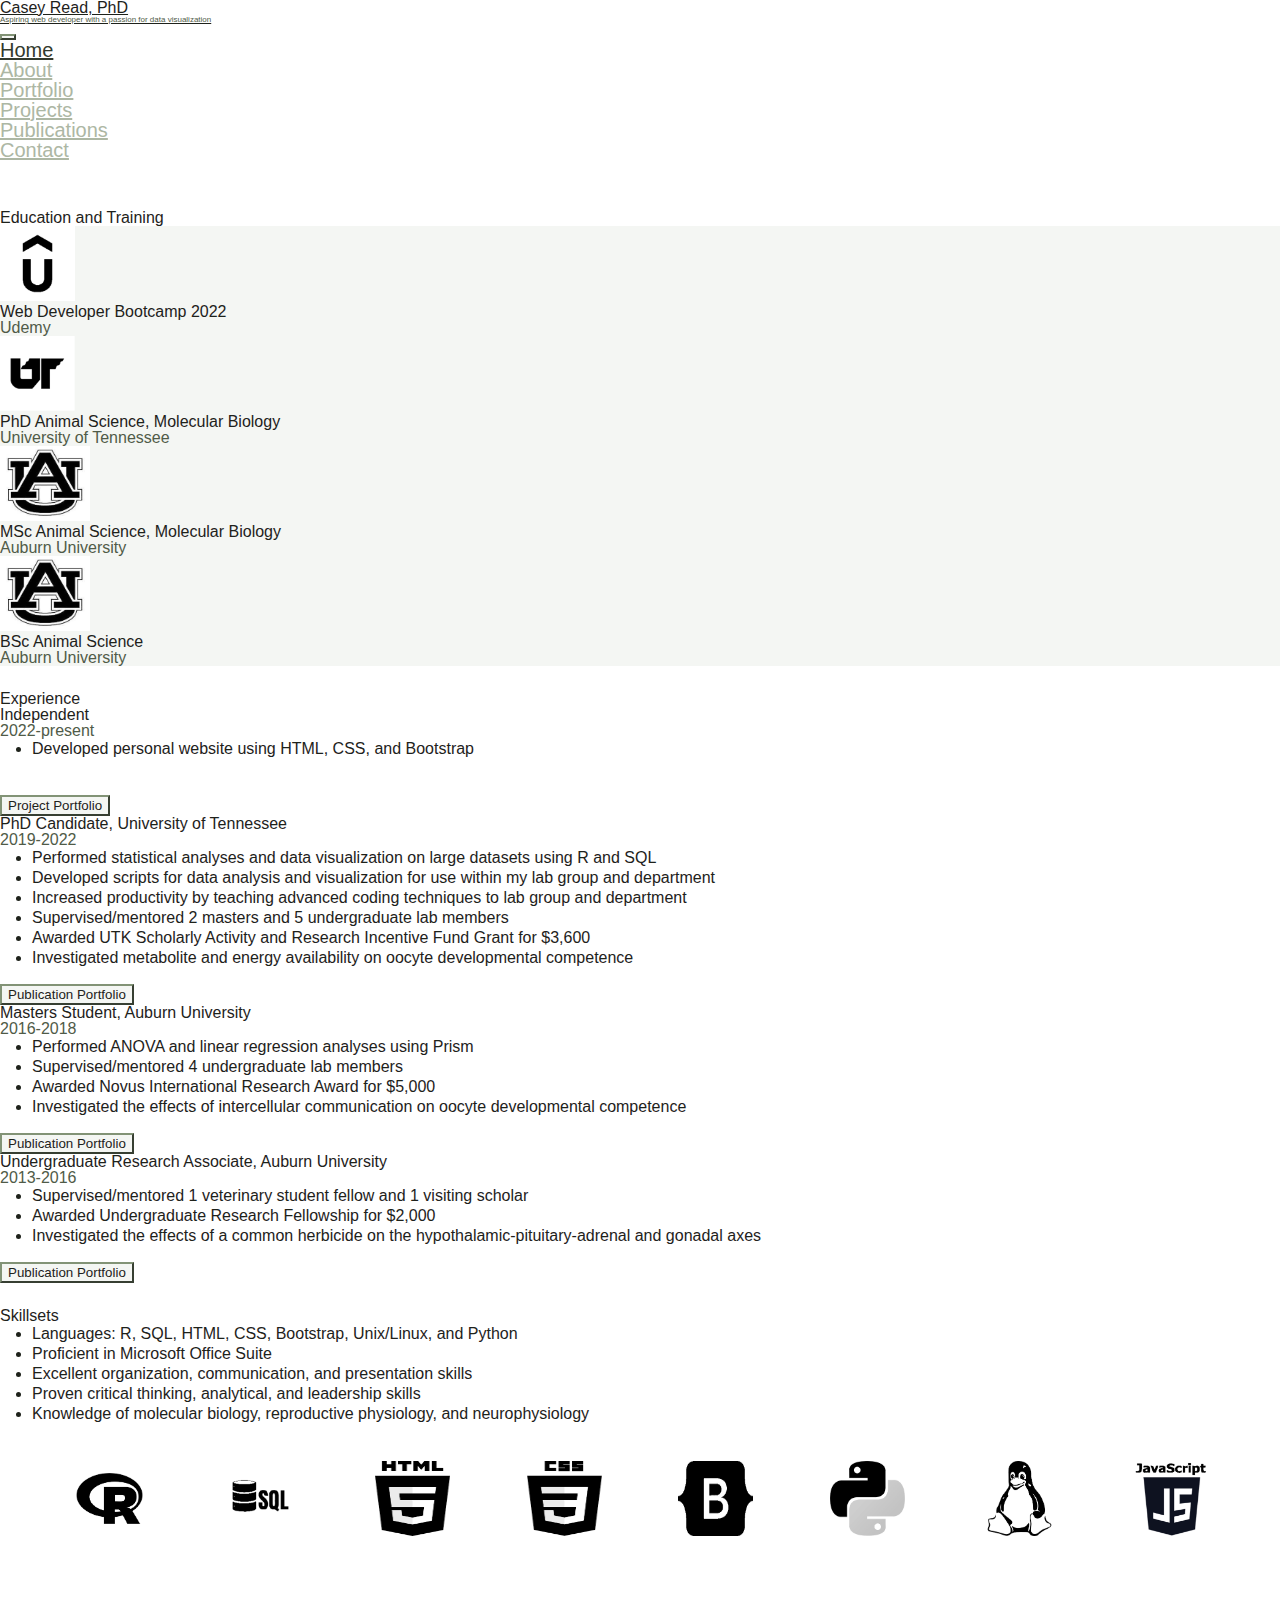
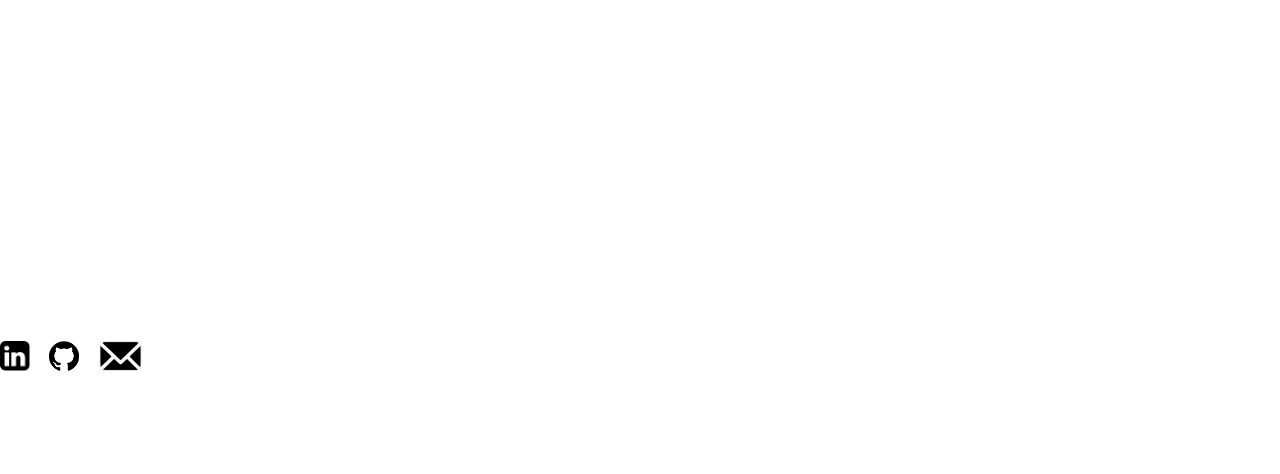
==== index.html @ 47ffcdff "HTML and CSS files for personal website" ====
<!DOCTYPE html>
<html lang="en">
<head>
    <meta charset="UTF-8">
    <meta http-equiv="X-UA-Compatible" content="IE=edge">
    <meta name="viewport" content="width=device-width, initial-scale=1.0">
    <title>Casey Read</title>
    <link href="https://cdn.jsdelivr.net/npm/bootstrap@5.2.0-beta1/dist/css/bootstrap.min.css" rel="stylesheet" integrity="sha384-0evHe/X+R7YkIZDRvuzKMRqM+OrBnVFBL6DOitfPri4tjfHxaWutUpFmBp4vmVor" crossorigin="anonymous">
    <script src="https://cdn.jsdelivr.net/npm/bootstrap@5.2.0-beta1/dist/js/bootstrap.bundle.min.js" integrity="sha384-pprn3073KE6tl6bjs2QrFaJGz5/SUsLqktiwsUTF55Jfv3qYSDhgCecCxMW52nD2" crossorigin="anonymous"></script>
    <link rel="stylesheet" href="styleSheets/main.css" type="text/css">
    <link rel="stylesheet" href="styleSheets/index.css" type="text/css">
</head>
<body>
    <header>
        <nav class="navbar navbar-expand-md">
            <div class="brandContainer container-fluid">
                <a class="navbar-brand fs-2" id="navBrand" href="index.html">Casey Read, PhD<br><p id="blurb">Aspiring web developer with a passion for data visualization</p></a>
                <button class="navbar-toggler" type="button" data-bs-toggle="collapse" data-bs-target="#navbarSupportedContent" aria-controls="navbarSupportedContent" aria-expanded="false" aria-label="Toggle navigation">
                    <span class="navbar-toggler-icon"></span>
                </button>
                <div class="collapse navbar-collapse" id="navbarSupportedContent">
                    <ul class="navbar-nav ms-auto mb-0">
                      <li class="nav-item">
                        <a class="nav-link active" aria-current="page" href="index.html">Home</a>
                      </li>
                      <li class="nav-item">
                        <a class="nav-link" href="about.html">About</a>
                      </li>
                      <li class="nav-item dropdown">
                        <a class="nav-link dropdown-toggle" href="#" id="navbarDropdown" role="button" data-bs-toggle="dropdown" aria-expanded="false">
                          Portfolio
                        </a>
                        <ul class="dropdown-menu" aria-labelledby="navbarDropdown">
                          <li><a class="dropdown-item" href="projects.html">Projects</a></li>
                          <li><a class="dropdown-item" href="publications.html">Publications</a></li>
                        </ul>
                      </li>
                      <li class="nav-item">
                        <a class="nav-link" href="contact.html">Contact</a>
                      </li>
                    </ul>
                </div>
            </div>
        </nav>
    </header>
    <div class="upperWhitespace"></div>
    <div class="container border mt-5 rounded justify-content-center">
        <h1 class="text-center fs-3 m-4 border-bottom containerTitle pb-2">Education and Training</h1>
        <div class="row me-2 ms-2 ps-1 pe-1">
            <div class="col-md-6 col-lg-4 col-xxl-3 mb-3 mb-md-4">
                <div class="card education">
                    <div class="row g-0">
                    <div class="col-3">
                        <img src="images/udemyFinal.png" class="img-fluid img-thumbnail rounded mt-2 mb-1 ms-2 udemyLogo" alt="Udemy Logo"">
                    </div>
                    <div class="col-9">
                        <div class="card-body">
                        <h5 class="card-title fw-bold">Web Developer Bootcamp 2022</h5>
                        <p class="card-text text-muted fst-italic univName">Udemy</p>
                        </div>
                    </div>
                    </div>
                </div>
            </div>
            <div class="col-md-6 col-lg-4 col-xxl-3 mb-3 mb-md-4">
                <div class="card education">
                    <div class="row g-0">
                    <div class="col-3">
                        <img src="images/utFinal.png" class="img-fluid img-thumbnail rounded mt-2 mb-1 ms-2 utLogo" alt="University of Tennessee Logo">
                    </div>
                    <div class="col-9">
                        <div class="card-body">
                        <h5 class="card-title fw-bold">PhD Animal Science, Molecular Biology</h5>
                        <p class="card-text text-muted fst-italic univName">University of Tennessee</p>
                        </div>
                    </div>
                    </div>
                </div>
            </div>
            <div class="col-md-6 col-lg-4 col-xxl-3 mb-3 mb-md-4">
                <div class="card education">
                    <div class="row g-0">
                    <div class="col-3">
                        <img src="images/auFinal.jpg" class="img-fluid img-thumbnail rounded mt-2 mb-1 ms-2 auLogo" alt="Auburn University Logo">
                    </div>
                    <div class="col-9">
                        <div class="card-body">
                        <h5 class="card-title fw-bold">MSc Animal Science, Molecular Biology</h5>
                        <p class="card-text text-muted fst-italic univName">Auburn University</p>
                        </div>
                    </div>
                    </div>
                </div>
            </div>
            <div class="col-md-6 col-lg-4 col-xxl-3 mb-3 mb-md-4">
                <div class="card education">
                    <div class="row g-0">
                    <div class="col-3">
                        <img src="images/auFinal.jpg" class="img-fluid img-thumbnail rounded mt-2 mb-1 ms-2 auLogo" alt="Auburn University Logo">
                    </div>
                    <div class="col-9">
                        <div class="card-body">
                        <h5 class="card-title fw-bold">BSc Animal Science</h5>
                        <p class="card-text text-muted fst-italic univName">Auburn University</p>
                        </div>
                    </div>
                    </div>
                </div>
            </div>
        </div>
    </div>
    <div class="bodyWhitespace"></div>
    <div class="container border mt-5 rounded justify-content-center">
        <h1 class="text-center fs-3 m-4 border-bottom containerTitle pb-2">Experience</h1>
        <div class="row me-2 ms-2 ps-1 pe-1">
            <div class="col-xl-6 mb-3 mb-md-4">
                <div class="card cardExp">
                    <div class="card-header ch-experience fs-4 mt-2">
                        Independent
                    </div>
                    <div class="card-body cb-experience">
                      <h5 class="card-title text-muted dates">2022-present</h5>
                      <p class="card-text">
                          <ul class="experience">
                            <li>Developed personal website using HTML, CSS, and Bootstrap</li><br>
                            <!-- <li>Project 2</li><br>
                            <li>Project 3</li><br>
                            <li>Project 4</li><br> -->
                          </ul>
                      </p><br>
                    </div>
                    <div class="card-footer cf-experience mb-2">
                        <button type="button" class="btn portfolioLink"><a target="_blank" href="projects.html">Project Portfolio</a></button>
                    </div>
                </div>
            </div>
            <div class="col-xl-6 mb-3 mb-md-4">
                <div class="card cardExp">
                    <div class="card-header ch-experience fs-4 mt-2">
                        PhD Candidate, University of Tennessee
                    </div>
                    <div class="card-body cb-experience">
                      <h5 class="card-title text-muted dates">2019-2022</h5>
                      <p class="card-text">
                          <ul class="experience">
                            <li>Performed statistical analyses and data visualization on large datasets using R and SQL</li>
                            <li>Developed scripts for data analysis and visualization for use within my lab group and department</li>
                            <li>Increased productivity by teaching advanced coding techniques to lab group and department</li>
                            <li>Supervised/mentored 2 masters and 5 undergraduate lab members</li>
                            <li>Awarded UTK Scholarly Activity and Research Incentive Fund Grant for $3,600</li>
                            <li>Investigated metabolite and energy availability on oocyte developmental competence</li>
                          </ul>
                      </p><br>
                    </div>
                    <div class="card-footer cf-experience mb-2">
                        <button type="button" class="btn portfolioLink"><a target="_blank" href="publications.html">Publication Portfolio</a></button>
                    </div>
                </div>
            </div>
            <div class="col-xl-6 mb-3 mb-md-4">
                <div class="card cardExp">
                    <div class="card-header ch-experience fs-4 mt-2">
                        Masters Student, Auburn University
                    </div>
                    <div class="card-body cb-experience">
                      <h5 class="card-title text-muted dates">2016-2018</h5>
                      <p class="card-text">
                          <ul class="experience">
                            <li>Performed ANOVA and linear regression analyses using Prism</li>
                            <li>Supervised/mentored 4 undergraduate lab members</li>
                            <li>Awarded Novus International Research Award for $5,000</li>
                            <li>Investigated the effects of intercellular communication on oocyte developmental competence</li>
                          </ul>
                      </p><br>
                    </div>
                    <div class="card-footer cf-experience mb-2">
                        <button type="button" class="btn portfolioLink"><a target="_blank" href="publications.html">Publication Portfolio</a></button>
                    </div>
                </div>
            </div>
            <div class="col-xl-6 mb-3 mb-md-4">
                <div class="card cardExp">
                    <div class="card-header ch-experience fs-4 mt-2">
                        Undergraduate Research Associate, Auburn University
                    </div>
                    <div class="card-body cb-experience">
                      <h5 class="card-title text-muted dates">2013-2016</h5>
                      <p class="card-text">
                          <ul class="experience">
                            <li>Supervised/mentored 1 veterinary student fellow and 1 visiting scholar</li>
                            <li>Awarded Undergraduate Research Fellowship for $2,000</li>
                            <li>Investigated the effects of a common herbicide on the hypothalamic-pituitary-adrenal and gonadal axes</li>
                          </ul>
                      </p><br>
                    </div>
                    <div class="card-footer cf-experience mb-2">
                        <button type="button" class="btn portfolioLink"><a target="_blank" href="publications.html">Publication Portfolio</a></button>
                    </div>
                </div>
            </div>
            <!-- <div class="col-xl-6 mb-3 mb-md-4">
                <div class="card cardExp h-100">
                    <div class="card-header ch-experience fs-4">
                        Herdsman, Auburn University Dairy
                    </div>
                    <div class="card-body cb-experience">
                      <h5 class="card-title text-muted dates">2013-2016</h5>
                      <p class="card-text">
                          <ul class="experience">
                            <li>Milked and fed herd of ~100 dairy cattle</li>
                          </ul>
                      </p><br>
                    </div>
                    <div class="card-footer cf-experience">
                        <a href="#">Cow Selfie</a>
                    </div>
                </div>
            </div> -->
        </div>  
    </div>
    <div class="bodyWhitespace"></div>
    <div class="container border mt-5 rounded justify-content-center">
        <h1 class="text-center fs-3 m-4 border-bottom containerTitle pb-2">Skillsets</h1>
        <div class="row me-3 ms-3">
            <div class="col-lg-6">
                <ul class="skillsets">
                    <li>Languages: R, SQL, HTML, CSS, Bootstrap, Unix/Linux, and Python</li>
                    <li>Proficient in Microsoft Office Suite</li>
                    <li>Excellent organization, communication, and presentation skills</li>
                </ul>
            </div>
            <div class="col-lg-6">
                <ul class="skillsets">
                    <li>Proven critical thinking, analytical, and leadership skills</li>
                    <li>Knowledge of molecular biology, reproductive physiology, and neurophysiology</li>
                </ul><br>
            </div>
        </div>
        <br>
        <div class="row me-3 ms-3 pt-1 LanguageLogo">
            <div class="col-3 col-md LanguageLogo pt-1 mb-3">
                <img src="images/rFinal.png" alt="R Logo" class="LanguageLogo img-thumbnail">
            </div>
            <div class="col-3 col-md LanguageLogo pt-1 mb-3">
                <img src="images/sqlFinal.png" alt="SQL Logo" class="LanguageLogo img-thumbnail">
            </div>
            <div class="col-3 col-md LanguageLogo pt-1 mb-3">
                <img src="images/htmlFinal.png" alt="HTML Logo" class="LanguageLogo img-thumbnail">
            </div>
            <div class="col-3 col-md LanguageLogo pt-1 mb-3">
                <img src="images/cssFinal.png" alt="CSS Logo" class="LanguageLogo img-thumbnail">
            </div>
            <div class="col-3 col-md LanguageLogo pt-1 mb-3">
                <img src="images/bootstrapFinal.jpg" alt="Bootstrap Logo" class="LanguageLogo img-thumbnail">
            </div>
            <div class="col-3 col-md LanguageLogo pt-1 mb-3">
                <img src="images/pythonFinal.png" alt="Python Logo" class="LanguageLogo img-thumbnail">
            </div>
            <div class="col-3 col-md LanguageLogo pt-1 mb-3">
                <img src="images/linuxFinal.png" alt="Linux Logo" class="LanguageLogo img-thumbnail">
            </div>
            <div class="col-3 col-md LanguageLogo pt-1 mb-3">
                <img src="images/javascriptFinal.png" alt="JavaScript Logo" class="LanguageLogo img-thumbnail">
            </div>
        </div>
    </div>
    <div class="lowerWhitespace"></div>
    <footer class="links">
        <div class="row g-0 text-center">
            <div class="col">
                <a class="col" href="https://www.linkedin.com/in/caseyread/"><img class="img-fluid linkedIn" src="images/linkedIn.png"></a>
                <a class="col" href="https://github.com/CaseyRead"><img class="img-fluid github" src="images/github.png"></a>
                <a class="col" href="contact.html"><img class="img-fluid email" src="images/email.png"></a>
            </div>
        </div>
    </footer>
</body>
</html>
---- styleSheets/main.css ----
/* http://meyerweb.com/eric/tools/css/reset/ 
   v2.0 | 20110126
   License: none (public domain)
*/

html, body, div, span, applet, object, iframe,
h1, h2, h3, h4, h5, h6, p, blockquote, pre,
a, abbr, acronym, address, big, cite, code,
del, dfn, em, img, ins, kbd, q, s, samp,
small, strike, strong, sub, sup, tt, var,
b, u, i, center,
dl, dt, dd, ol, ul, li,
fieldset, form, label, legend,
table, caption, tbody, tfoot, thead, tr, th, td,
article, aside, canvas, details, embed, 
figure, figcaption, footer, header, hgroup, 
menu, nav, output, ruby, section, summary,
time, mark, audio, video {
	margin: 0;
	padding: 0;
	border: 0;
	font-size: 100%;
	font: inherit;
	vertical-align: baseline;
}
/* HTML5 display-role reset for older browsers */
article, aside, details, figcaption, figure, 
footer, header, hgroup, menu, nav, section {
	display: block;
}
body {
	line-height: 1;
}
ol, ul {
	list-style: none;
}
blockquote, q {
	quotes: none;
}
blockquote:before, blockquote:after,
q:before, q:after {
	content: '';
	content: none;
}
table {
	border-collapse: collapse;
	border-spacing: 0;
}

html {
  box-sizing: border-box;
  font-family: 'Open Sans', sans-serif;
}

/* Begin my code */

p#blurb {
    font-size: .5em;
    color: #505B48;
}

.nav-item {
    font-size: 1.25em;
}

.nav-item a {
    color:#ADB7A4;  
}

a:hover {
    color: #505B48 !important;
}

li.nav-item a.active {
    color: #32392D !important;
}

a#navBrand {
    color: #1E221B !important;
}

button.navbar-toggler {
    background-color: #F4F6F3 !important;
    border-color: #829376 !important;
}

.navbar-toggler, .navbar-toggler:focus {
    outline: none !important;
}

span.navbar-toggler-icon {
    background-image: url(
"data:image/svg+xml;charset=utf8,%3Csvg viewBox='0 0 32 32' xmlns='http://www.w3.org/2000/svg'%3E%3Cpath stroke='rgba(130, 147, 118, 0.8)' stroke-width='2' stroke-linecap='round' stroke-miterlimit='10' d='M4 8h24M4 16h24M4 24h24'/%3E%3C/svg%3E");
}

header, nav.navbar {
    background: none !important;
}


img.linkedIn {
    max-height: 30px;
}

img.github {
    max-height: 30px;
    margin-left: 15px;
}

img.email {
    max-height: 30px;
    margin-left: 15px;
}

a.footerContact {
    text-decoration: none;
    color: #1E221B;
}

footer.links {
    margin-top: 400px;
    margin-bottom: 100px;
}

.upperWhitespace {
    height: 50px;
}

.bodyWhitespace {
    height: 25px;
}
---- styleSheets/index.css ----
img.cardImage {
    object-fit: contain;
}

img.udemyLogo {
    height: 75px;
}

img.utLogo {
    height: 75px; 
    width: 75px;
}

img.auLogo {
    height: 75px;
}

ul.experience, ul.skillsets {
    list-style-type: disc !important;
    padding-left:1em !important;
    margin-left:1em;
    line-height: 1.25;
}

.cf-experience a {
    text-decoration: none;
}

div.LanguageLogo {
    display: flex;
    justify-content: space-evenly;
}

img.LanguageLogo {
    height: 75px;
    width: 75px;
    padding: 15px;
}

.cardExp {
    min-height: 100%;
}

h1, div.card, ul.skillsets {
    color: #1E221B;
}

div.education {
    background-color: #F4F6F3; 
    border-color: #829376 !important;
}

div {
    border-color: #829376 !important;
}

div.container {
    border: none !important;
}

div.cardExp {
    background: none;
}

h5.dates {
    color: #505B48 !important;
}

p.univName {
    color: #505B48 !important;
}

div.card-footer, div.card-header {
    background: none !important;
}

div.card-footer {
    border: none;
}

h1.containerTitle, div.LanguageLogo {
    border-color: #829376 !important;
}

img.LanguageLogo {
    border-color: #829376 !important;
    padding: 5px;
}

button.portfolioLink{
    background-color: #F4F6F3;
    border-color: #829376 !important;

}

div.card-footer a {
    color: #1E221B;
}

div.whitespace {
    height: 500px;
}
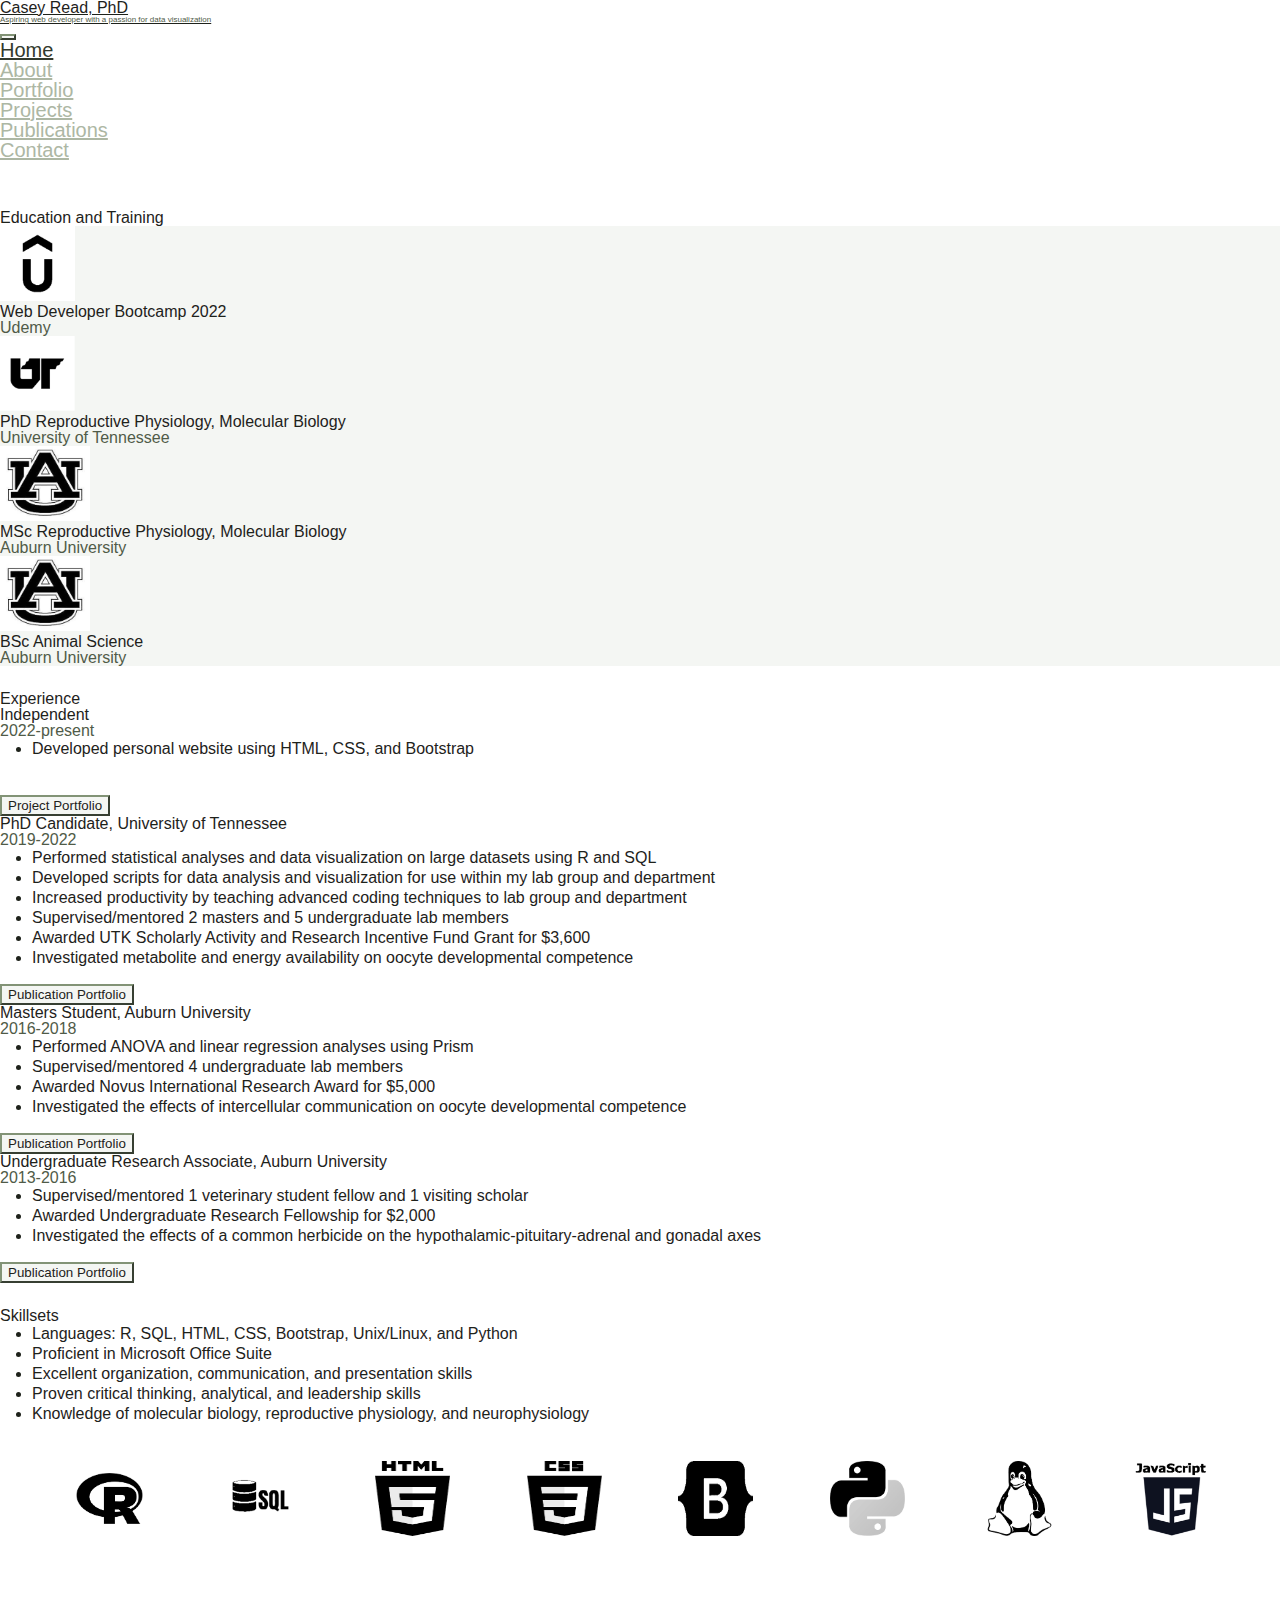
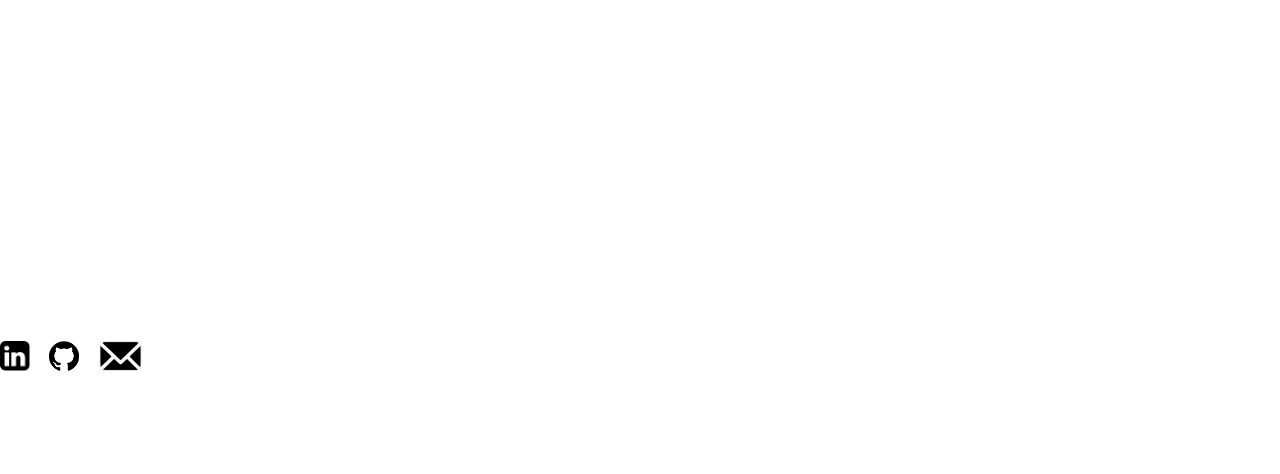
==== commit 8ef7476e: "updating degree name" ====
--- a/index.html
+++ b/index.html
@@ -70,7 +70,7 @@
                     </div>
                     <div class="col-9">
                         <div class="card-body">
-                        <h5 class="card-title fw-bold">PhD Animal Science, Molecular Biology</h5>
+                        <h5 class="card-title fw-bold">PhD Reproductive Physiology, Molecular Biology</h5>
                         <p class="card-text text-muted fst-italic univName">University of Tennessee</p>
                         </div>
                     </div>
@@ -85,7 +85,7 @@
                     </div>
                     <div class="col-9">
                         <div class="card-body">
-                        <h5 class="card-title fw-bold">MSc Animal Science, Molecular Biology</h5>
+                        <h5 class="card-title fw-bold">MSc Reproductive Physiology, Molecular Biology</h5>
                         <p class="card-text text-muted fst-italic univName">Auburn University</p>
                         </div>
                     </div>
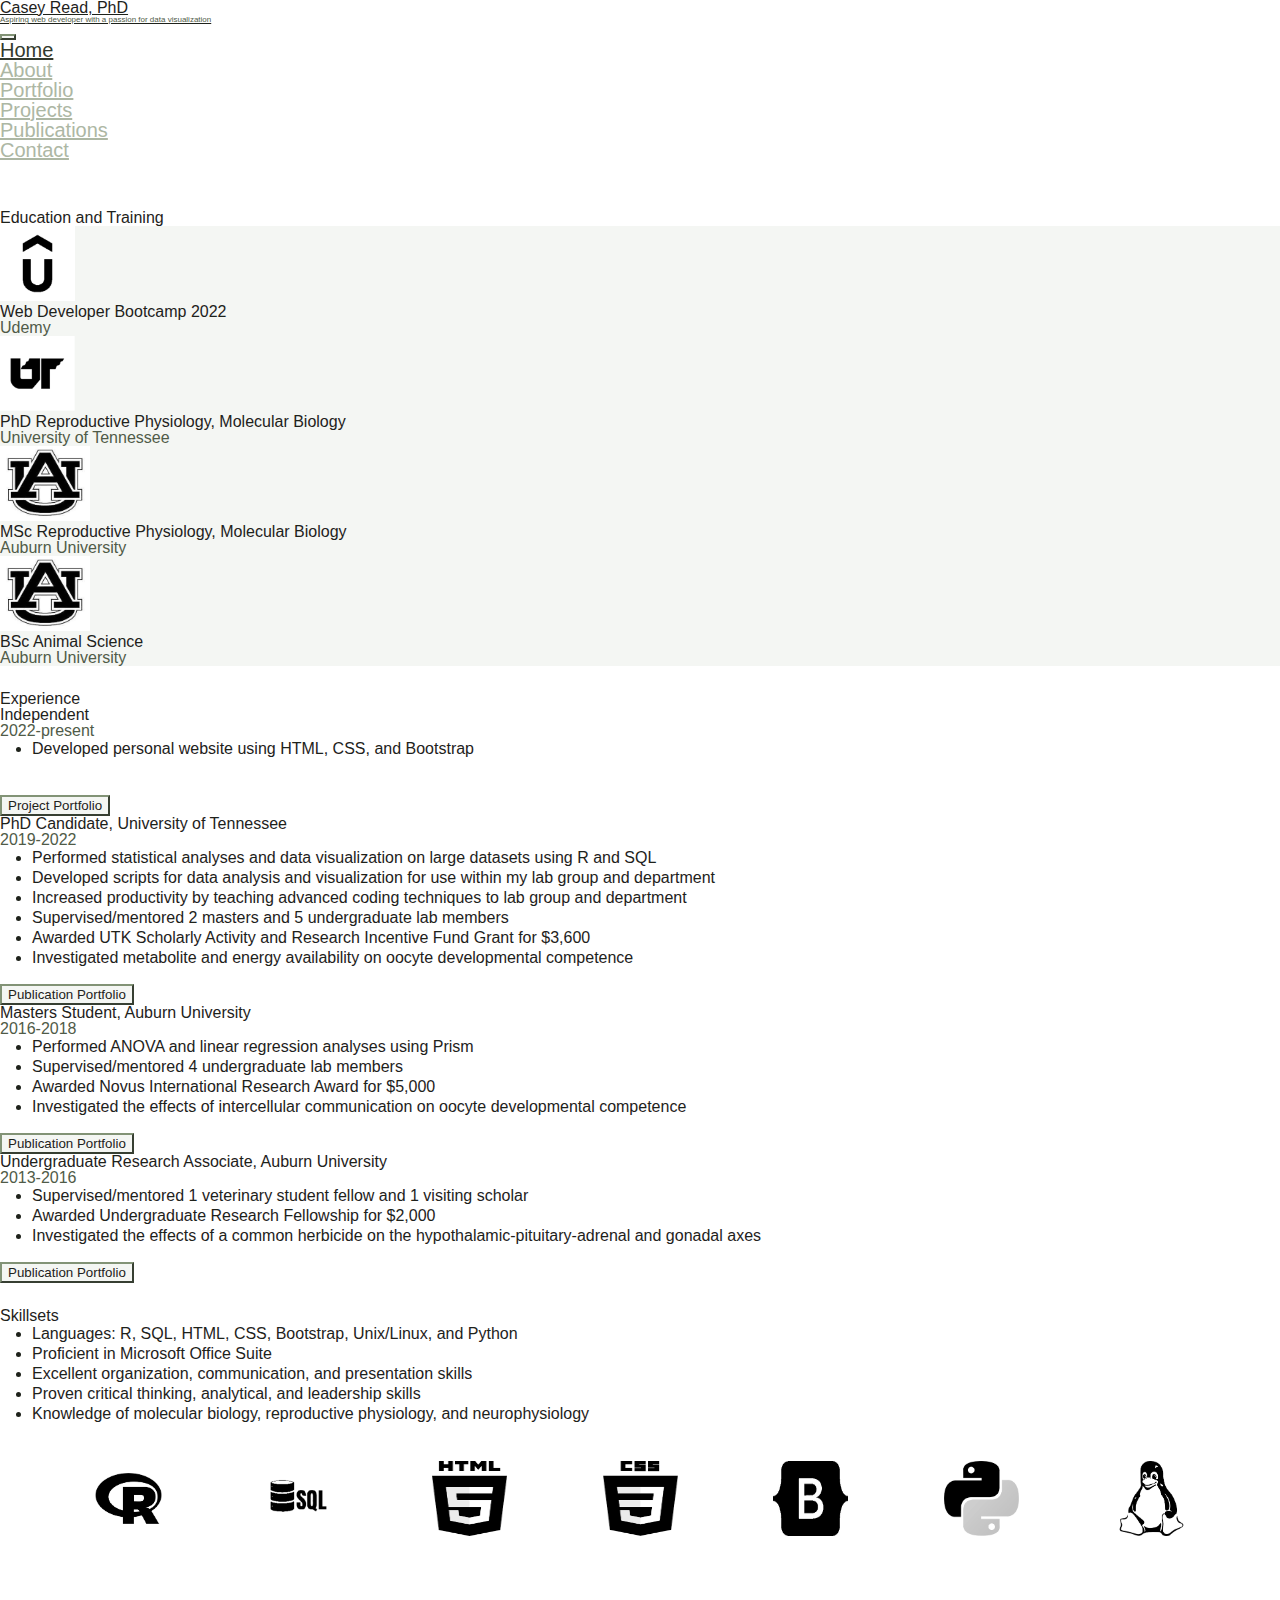
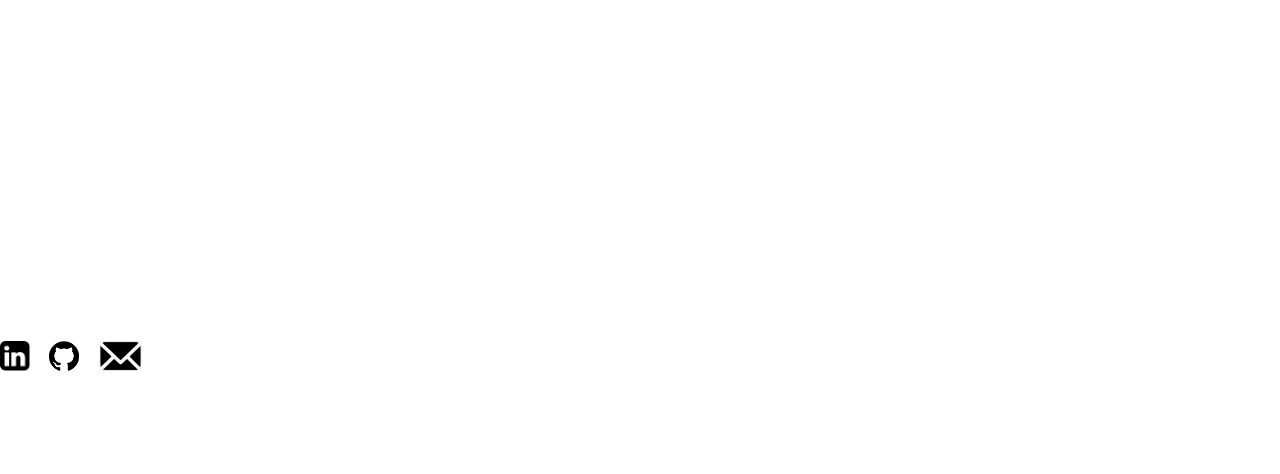
==== commit b47e1fd9: "fixing card size" ====
--- a/index.html
+++ b/index.html
@@ -47,7 +47,7 @@
     <div class="container border mt-5 rounded justify-content-center">
         <h1 class="text-center fs-3 m-4 border-bottom containerTitle pb-2">Education and Training</h1>
         <div class="row me-2 ms-2 ps-1 pe-1">
-            <div class="col-md-6 col-lg-4 col-xxl-3 mb-3 mb-md-4">
+            <div class="col-md-6 col-lg-3 mb-3 mb-md-4">
                 <div class="card education">
                     <div class="row g-0">
                     <div class="col-3">
@@ -62,7 +62,7 @@
                     </div>
                 </div>
             </div>
-            <div class="col-md-6 col-lg-4 col-xxl-3 mb-3 mb-md-4">
+            <div class="col-md-6 col-lg-3 mb-3 mb-md-4">
                 <div class="card education">
                     <div class="row g-0">
                     <div class="col-3">
@@ -77,7 +77,7 @@
                     </div>
                 </div>
             </div>
-            <div class="col-md-6 col-lg-4 col-xxl-3 mb-3 mb-md-4">
+            <div class="col-md-6 col-lg-3 mb-3 mb-md-4">
                 <div class="card education">
                     <div class="row g-0">
                     <div class="col-3">
@@ -92,7 +92,7 @@
                     </div>
                 </div>
             </div>
-            <div class="col-md-6 col-lg-4 col-xxl-3 mb-3 mb-md-4">
+            <div class="col-md-6 col-lg-3 mb-3 mb-md-4">
                 <div class="card education">
                     <div class="row g-0">
                     <div class="col-3">
@@ -259,9 +259,9 @@
             <div class="col-3 col-md LanguageLogo pt-1 mb-3">
                 <img src="images/linuxFinal.png" alt="Linux Logo" class="LanguageLogo img-thumbnail">
             </div>
-            <div class="col-3 col-md LanguageLogo pt-1 mb-3">
+            <!-- <div class="col-3 col-md LanguageLogo pt-1 mb-3">
                 <img src="images/javascriptFinal.png" alt="JavaScript Logo" class="LanguageLogo img-thumbnail">
-            </div>
+            </div> -->
         </div>
     </div>
     <div class="lowerWhitespace"></div>
--- a/styleSheets/main.css
+++ b/styleSheets/main.css
@@ -128,4 +128,4 @@
 
 .bodyWhitespace {
     height: 25px;
-}+}
--- a/styleSheets/index.css
+++ b/styleSheets/index.css
@@ -67,6 +67,10 @@
     color: #505B48 !important;
 }
 
+div.education {
+    height: 100%;
+}
+
 p.univName {
     color: #505B48 !important;
 }
